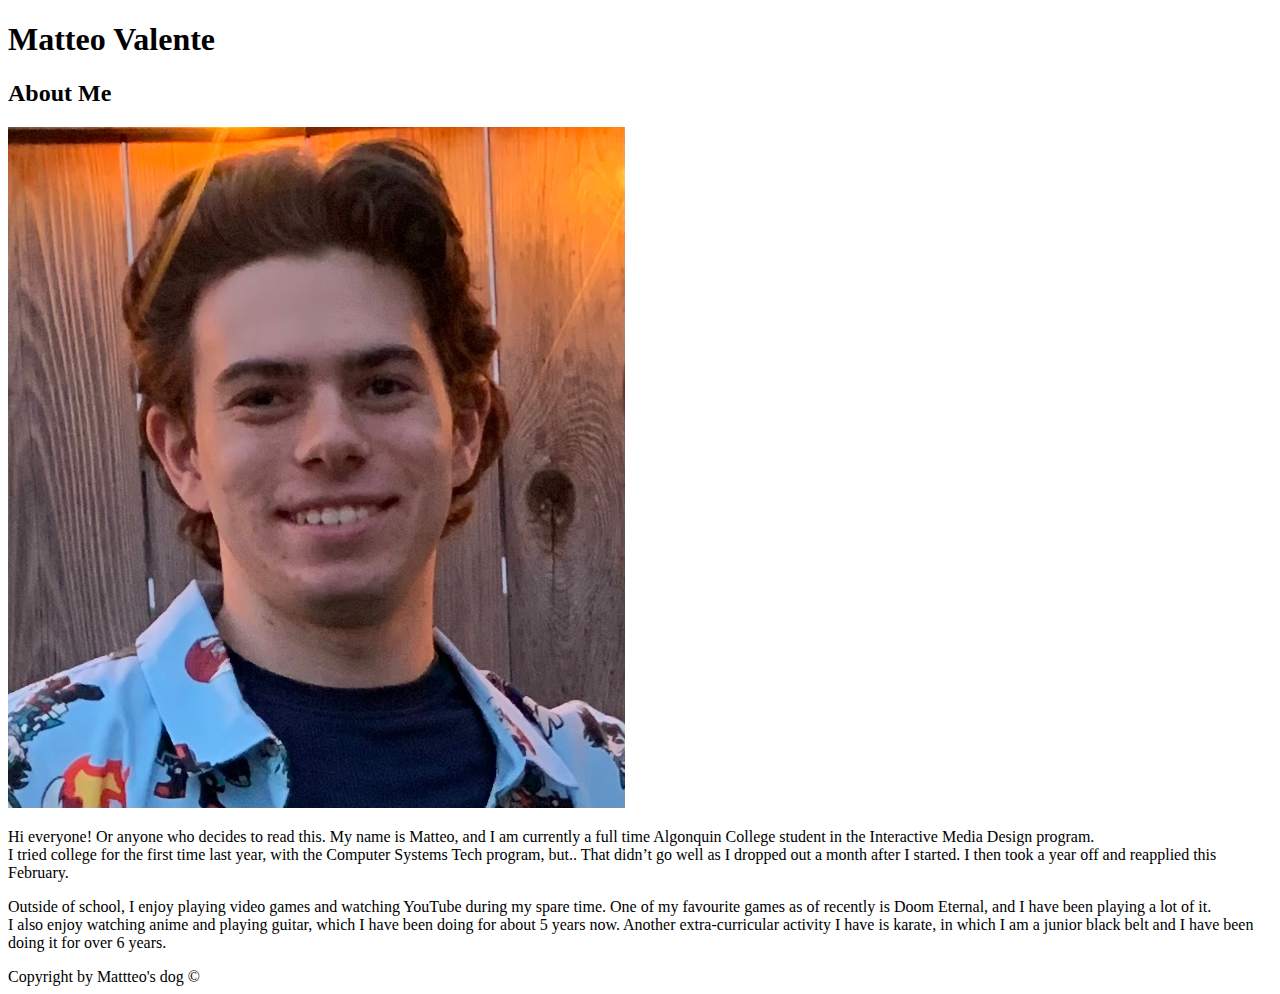
==== html-assignment/index.html @ 8dc697b3 "Added and removed an image" ====
<!DOCTYPE html>
<html lang="en">
  <head>
    <meta charset="UTF-8">
    <title>html-assignment</title>
  </head>
  <body>

    <header>
     <h1>Matteo Valente</h1>
    </header>
    <article>
        <header>
        <h2>About Me</h2> 
    </header>
    <main>
    <img src="images/me.jpg" alt="An image of me" title= "My weird smile"/>


    <p>Hi everyone! Or anyone who decides to read this. My name is Matteo, and I am currently a full time Algonquin College student in the Interactive Media Design program. 
    <br> I tried college for the first time last year, with the Computer Systems Tech program, but.. That didn’t go well as I dropped out a month after I started. I then took a year off and reapplied this February. 
    </p> 



    <p>Outside of school, I enjoy playing video games and watching YouTube during my spare time. One of my favourite games as of recently is Doom Eternal, and I have been playing a lot of it. 
      <br>I also enjoy watching anime and playing guitar, which I have been doing for about 5 years now. Another extra-curricular activity I have is karate, in which I am a junior black belt and I have been doing it for over 6 years.
    </p>
    </article>
    <footer>Copyright by Mattteo's dog &#169;</footer>
  </main>
  </body>
</html>
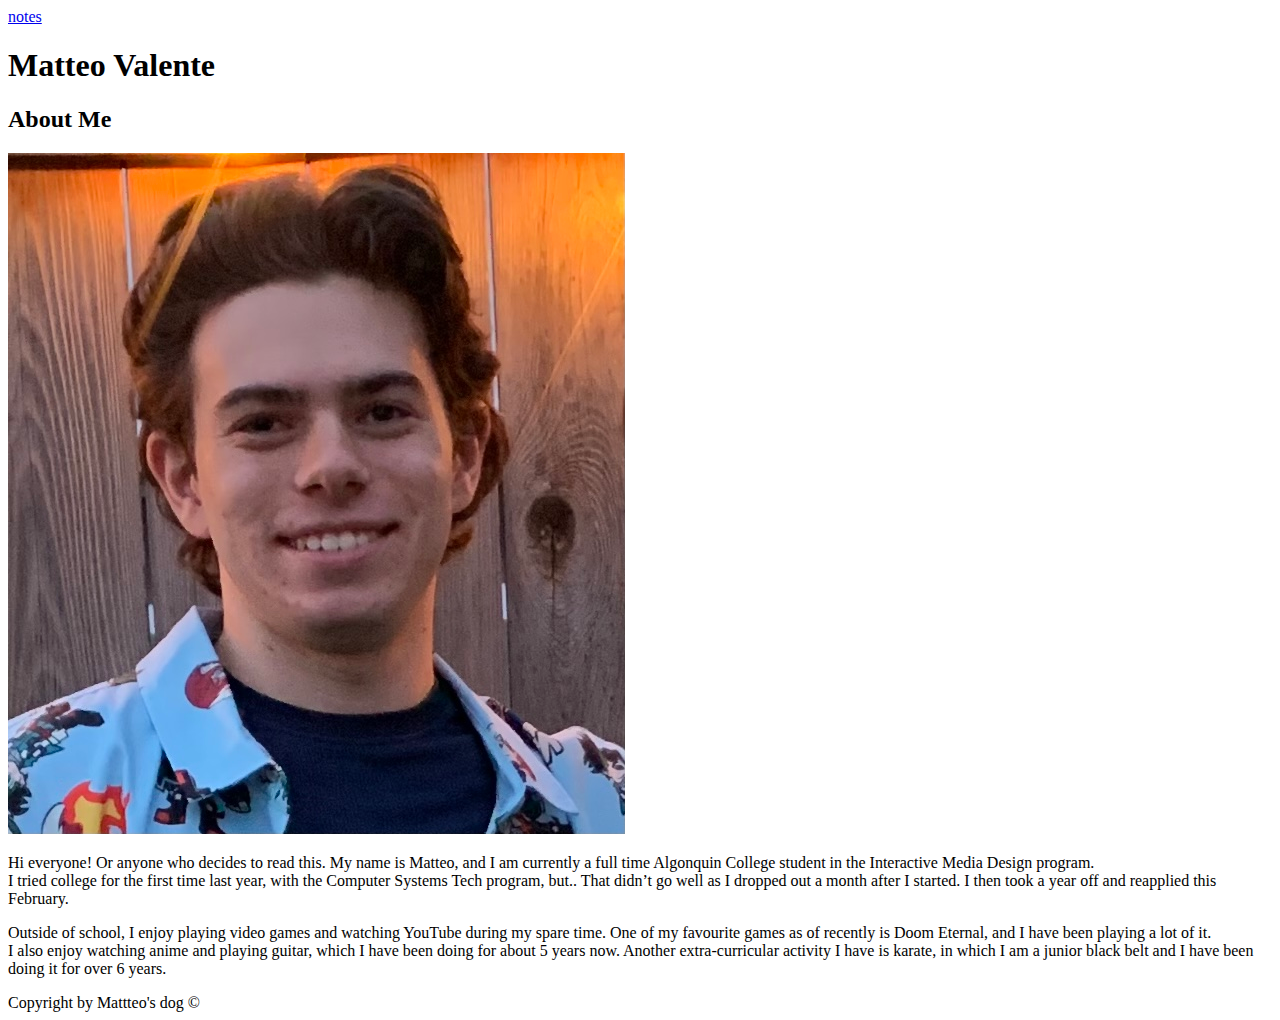
==== commit aaba7f22: "Added nav tag" ====
--- a/html-assignment/index.html
+++ b/html-assignment/index.html
@@ -3,6 +3,10 @@
   <head>
     <meta charset="UTF-8">
     <title>html-assignment</title>
+<nav>
+  <a href="notes.html">notes</a>
+</nav>
+
   </head>
   <body>
 
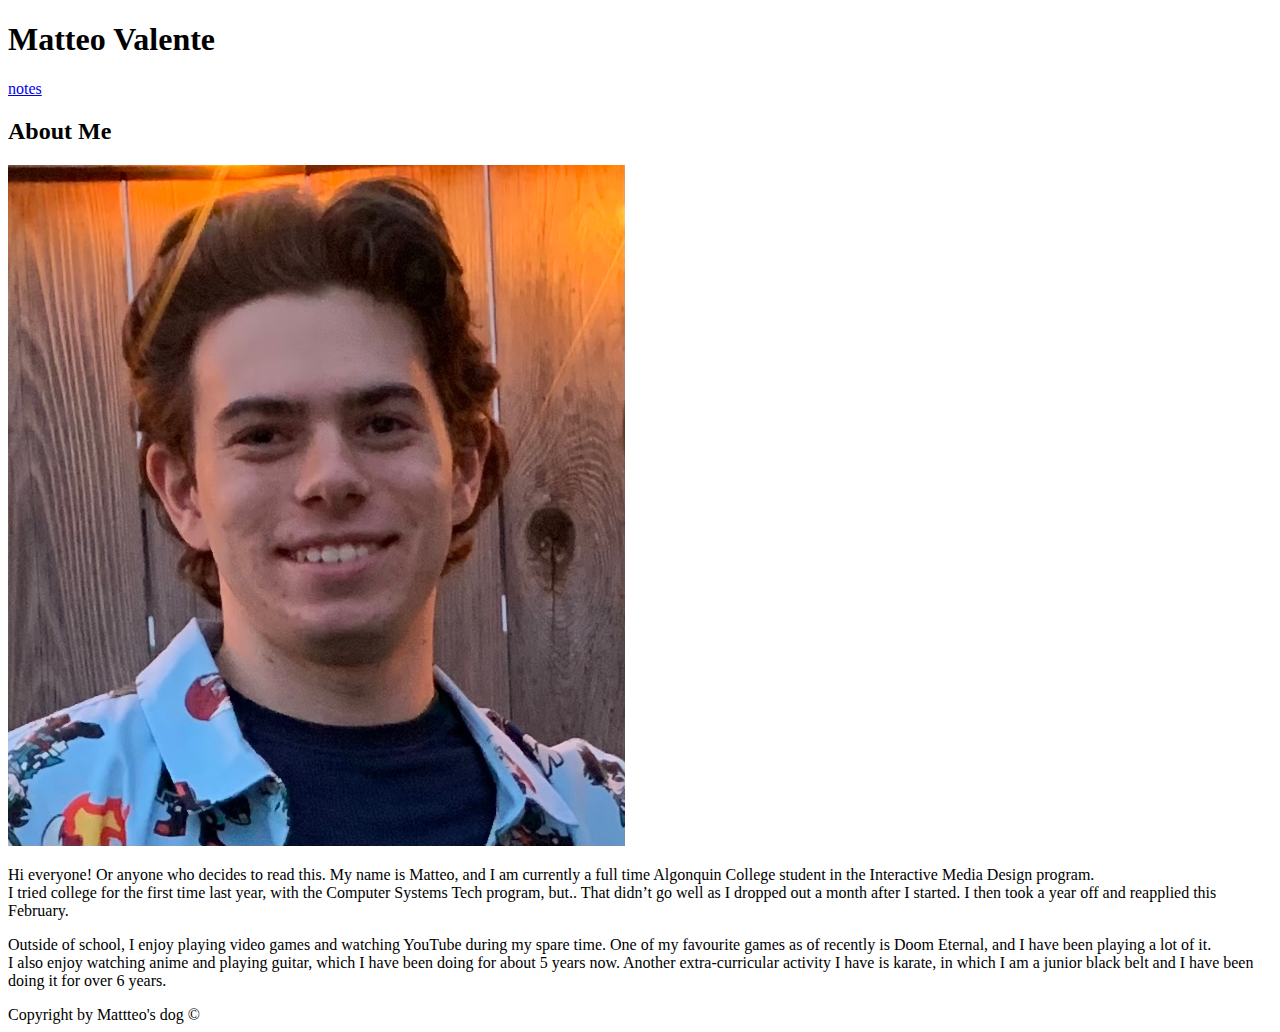
==== commit cfa9cd5e: "Moved nav tag" ====
--- a/html-assignment/index.html
+++ b/html-assignment/index.html
@@ -3,15 +3,14 @@
   <head>
     <meta charset="UTF-8">
     <title>html-assignment</title>
-<nav>
-  <a href="notes.html">notes</a>
-</nav>
-
   </head>
   <body>
 
     <header>
      <h1>Matteo Valente</h1>
+     <nav>
+      <a href="notes.html">notes</a>
+    </nav>
     </header>
     <article>
         <header>
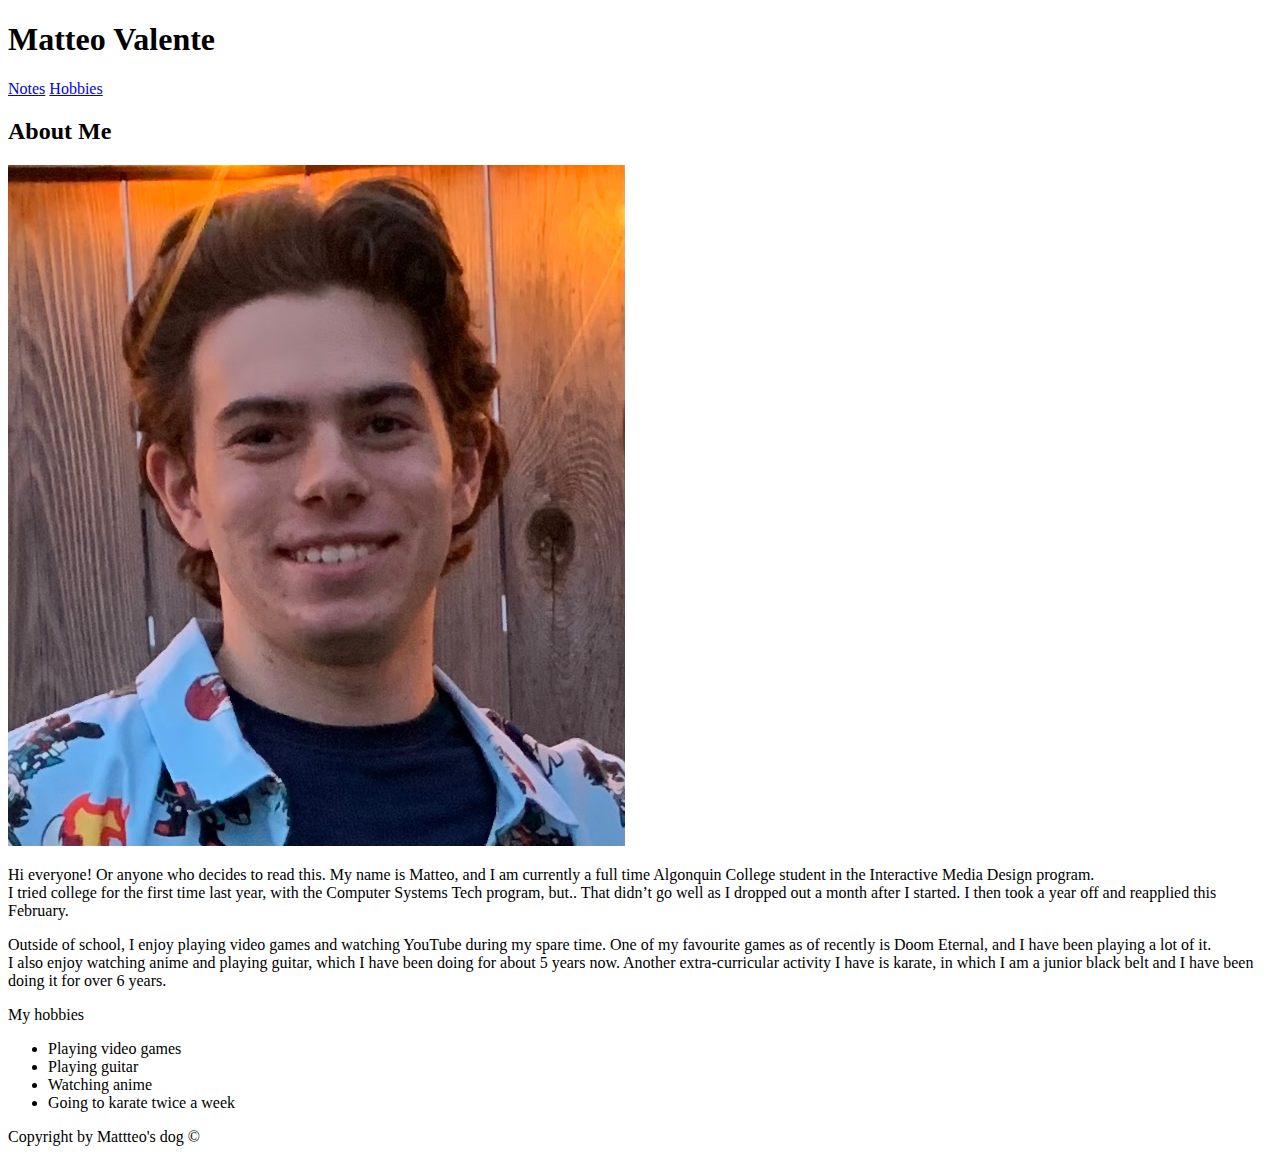
==== commit e12ed276: "Added a second nav tag and a list" ====
--- a/html-assignment/index.html
+++ b/html-assignment/index.html
@@ -9,7 +9,8 @@
     <header>
      <h1>Matteo Valente</h1>
      <nav>
-      <a href="notes.html">notes</a>
+      <a href="notes.html">Notes</a>
+      <a href="#hobbies">Hobbies</a>
     </nav>
     </header>
     <article>
@@ -30,6 +31,17 @@
       <br>I also enjoy watching anime and playing guitar, which I have been doing for about 5 years now. Another extra-curricular activity I have is karate, in which I am a junior black belt and I have been doing it for over 6 years.
     </p>
     </article>
+    <article id="hobbies">
+      <p>My hobbies</p>
+      <ul>
+        <li>Playing video games</li>
+        <li>Playing guitar</li>
+        <li>Watching anime</li>
+        <li>Going to karate twice a week</li>
+      </ul>
+    </article>
+
+
     <footer>Copyright by Mattteo's dog &#169;</footer>
   </main>
   </body>
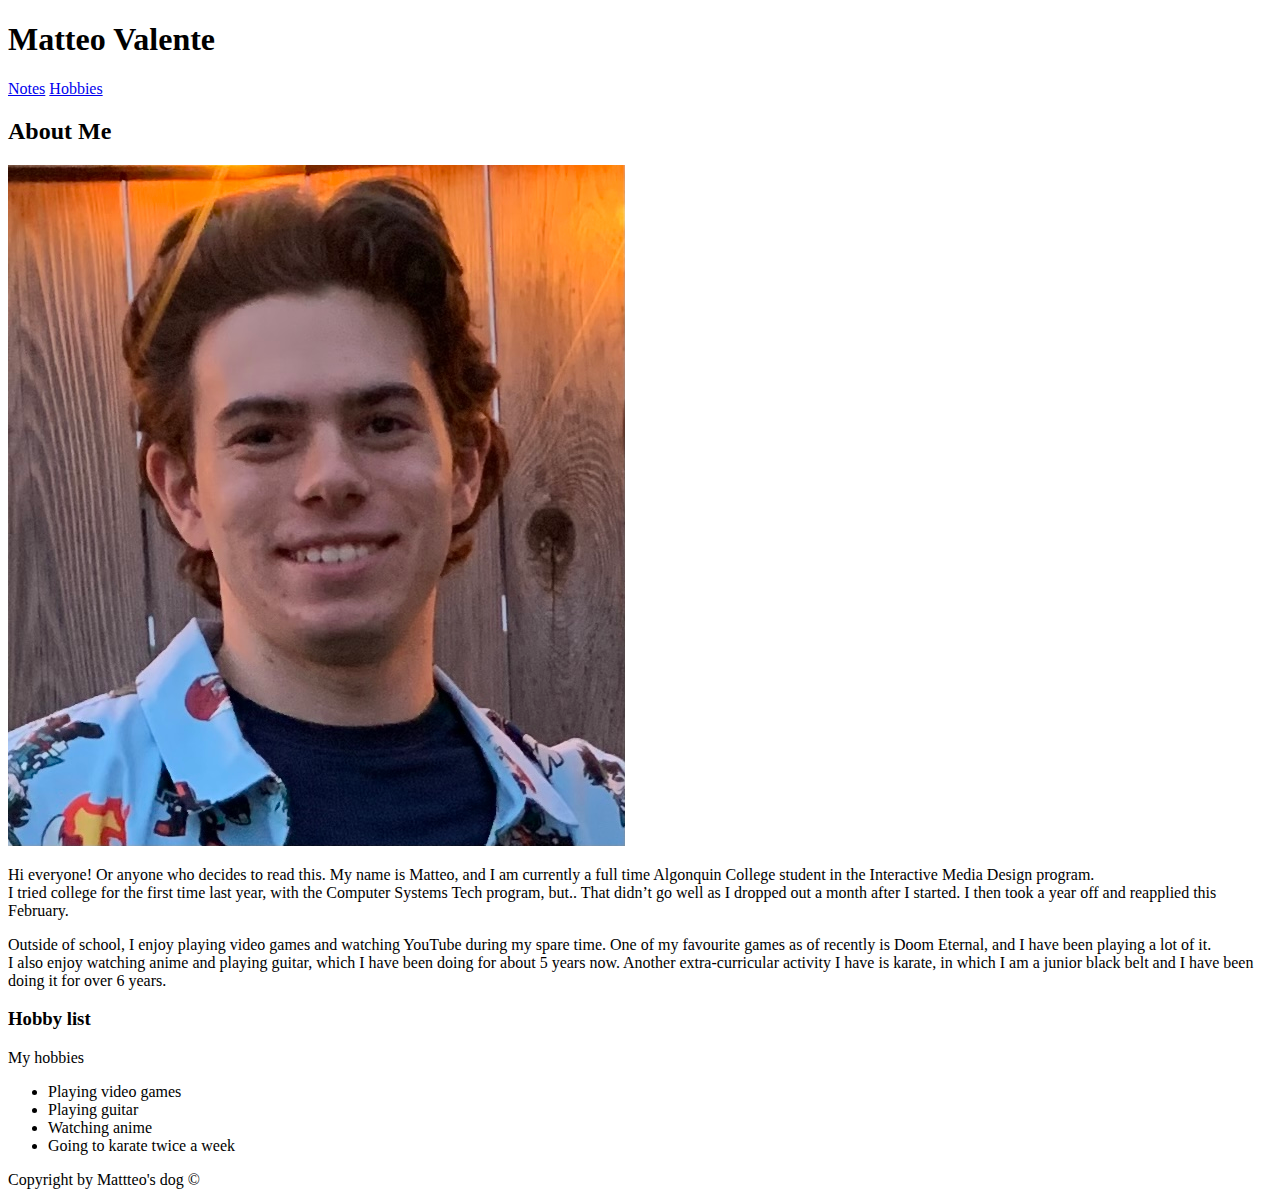
==== commit b52b7992: "Added a third header" ====
--- a/html-assignment/index.html
+++ b/html-assignment/index.html
@@ -13,11 +13,13 @@
       <a href="#hobbies">Hobbies</a>
     </nav>
     </header>
+
+    <main>
     <article>
         <header>
         <h2>About Me</h2> 
     </header>
-    <main>
+
     <img src="images/me.jpg" alt="An image of me" title= "My weird smile"/>
 
 
@@ -31,7 +33,12 @@
       <br>I also enjoy watching anime and playing guitar, which I have been doing for about 5 years now. Another extra-curricular activity I have is karate, in which I am a junior black belt and I have been doing it for over 6 years.
     </p>
     </article>
+
+
     <article id="hobbies">
+      <header>
+        <h3>Hobby list</h3>
+        </header>
       <p>My hobbies</p>
       <ul>
         <li>Playing video games</li>
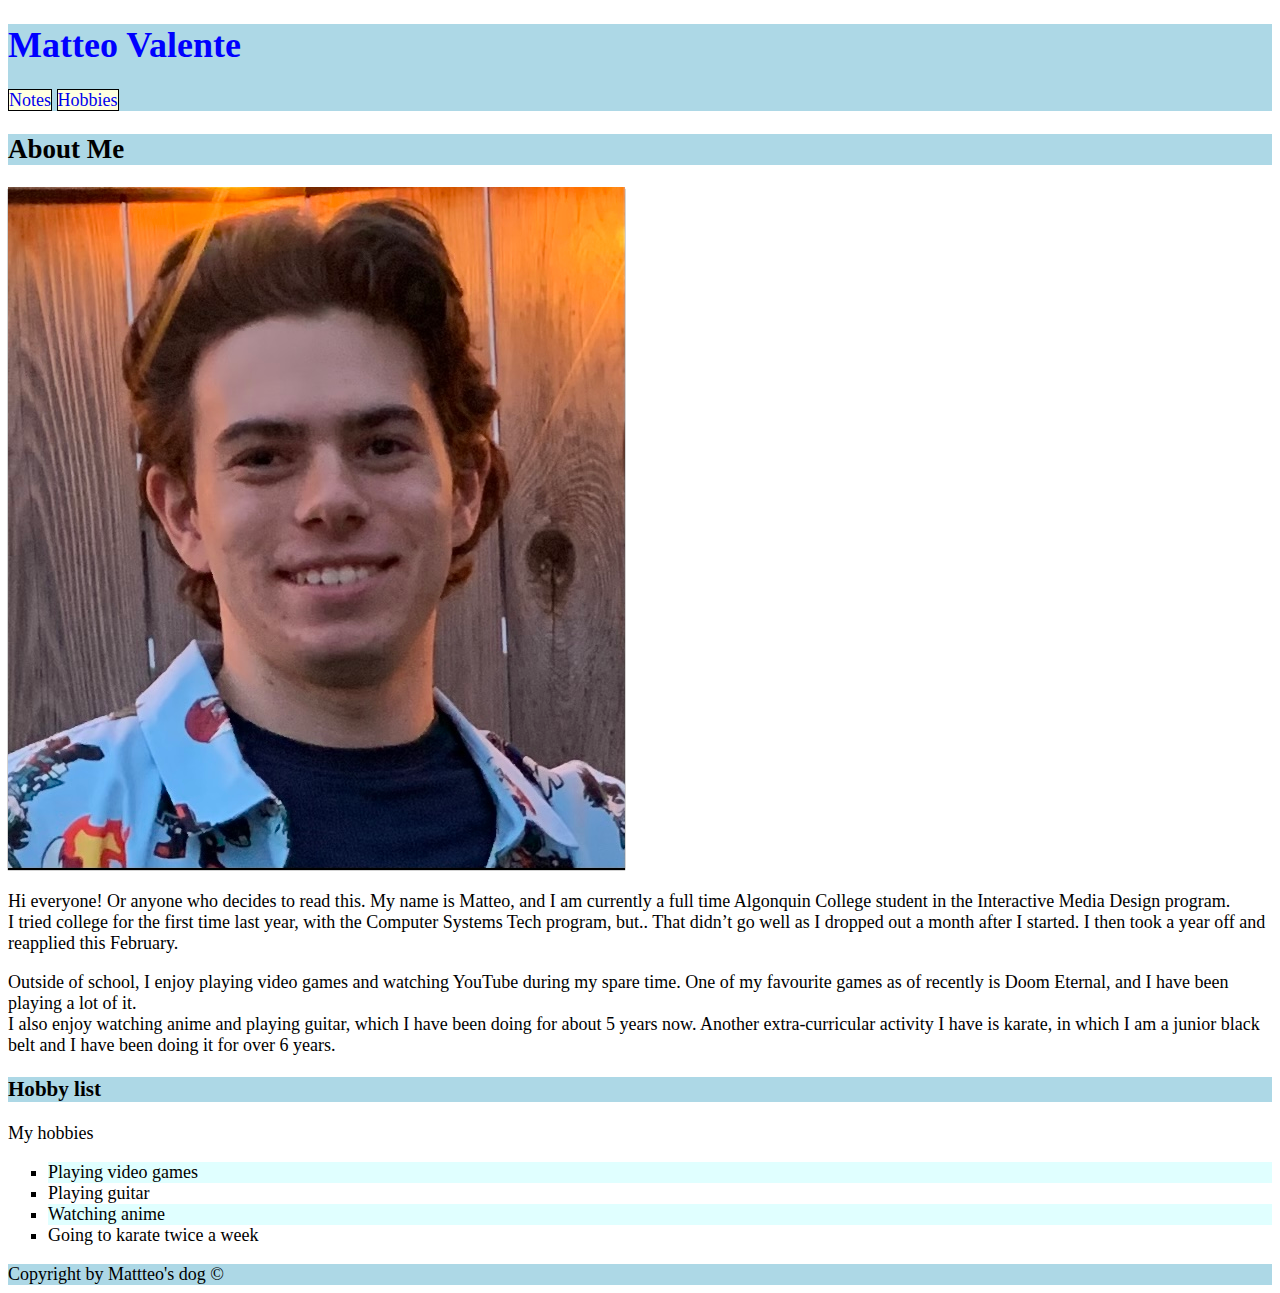
==== commit 9872c895: "Added css styling" ====
--- a/html-assignment/index.html
+++ b/html-assignment/index.html
@@ -3,11 +3,12 @@
   <head>
     <meta charset="UTF-8">
     <title>html-assignment</title>
+      <link href="style.css" rel="stylesheet">
   </head>
   <body>
 
     <header>
-     <h1>Matteo Valente</h1>
+     <h1 class="site-title">Matteo Valente</h1>
      <nav>
       <a href="notes.html">Notes</a>
       <a href="#hobbies">Hobbies</a>
@@ -20,7 +21,7 @@
         <h2>About Me</h2> 
     </header>
 
-    <img src="images/me.jpg" alt="An image of me" title= "My weird smile"/>
+    <img id="my-image" src="images/me.jpg" alt="An image of me" title= "My weird smile"/>
 
 
     <p>Hi everyone! Or anyone who decides to read this. My name is Matteo, and I am currently a full time Algonquin College student in the Interactive Media Design program. 
--- a/html-assignment/style.css
+++ b/html-assignment/style.css
@@ -0,0 +1,36 @@
+body {
+    font-family: 'Franklin Gothic Medium';
+    font-size: 18px; 
+}
+
+header, footer {
+    background-color: lightblue;
+}
+
+.site-title {
+        color: blue;
+}
+
+#my-image {
+    box-shadow: 0 2px 1px rgb(0, 0, 0)
+}
+
+li {
+    list-style: square;
+}
+
+li:nth-child(odd) {
+    background: lightcyan;
+}
+
+a {
+    text-decoration: none;
+    border: 1px solid black;
+    background-color: lightyellow;
+    
+}
+
+a:hover {
+    background-color: rgb(216, 216, 47);
+
+}